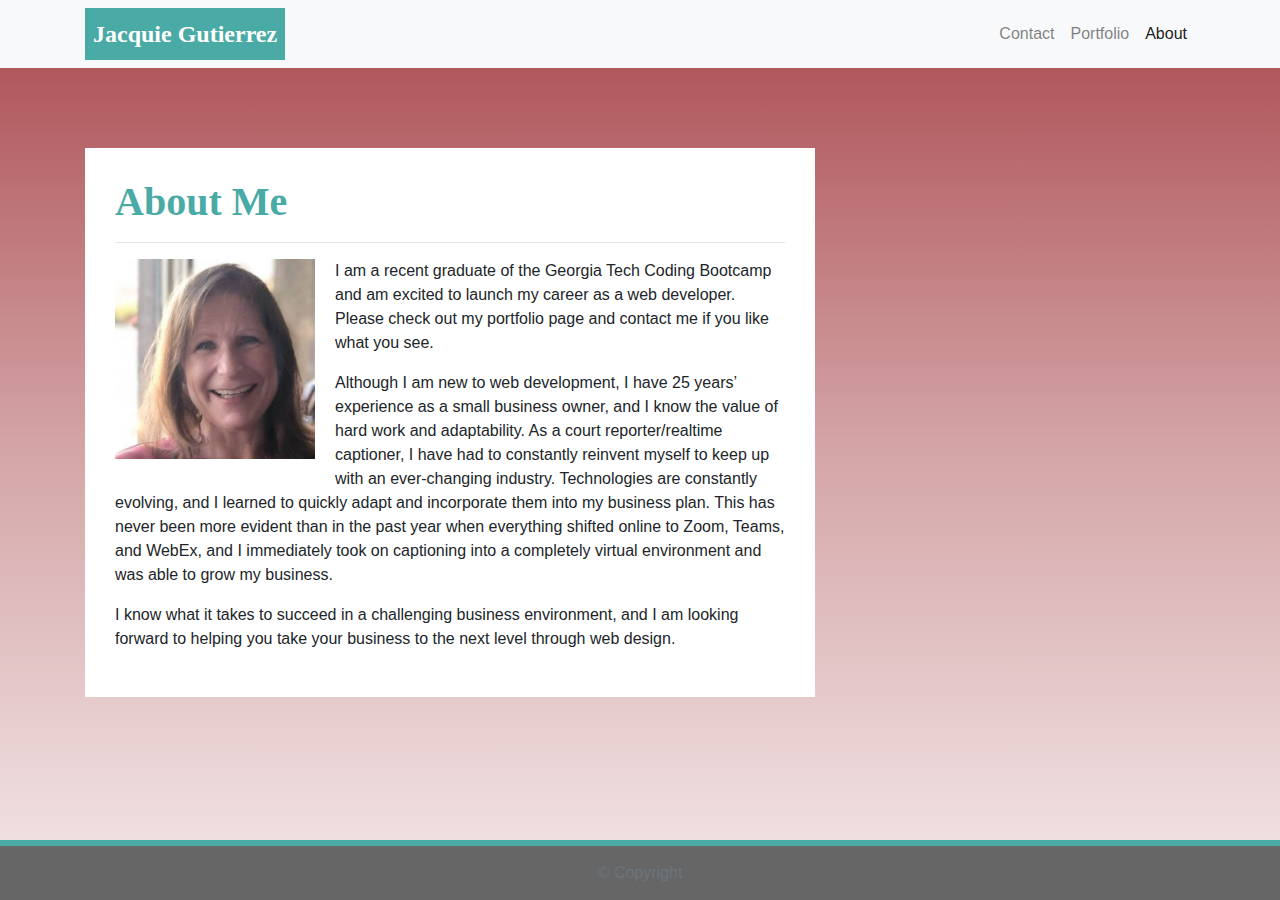
==== index.html @ 689f0c1c "Updated background, name, images to all pages." ====
<!DOCTYPE html>
<html lang="en-us">
  <head>
    <meta charset="UTF-8" />
    <meta name="viewport" content="width=device-width, initial-scale=1.0" />
    <meta http-equiv="X-UA-Compatible" content="ie=edge" />

    <title>J Gutierrez Portfolio</title>

    <!-- Boostrap Stylesheet -->
    <link
      rel="stylesheet"
      href="https://maxcdn.bootstrapcdn.com/bootstrap/4.0.0/css/bootstrap.min.css"
    />

    <!-- Our own CSS stylesheet -->
    <link rel="stylesheet" href="assets/css/styles.css" media="screen" />
  </head>

  <body>
    <nav class="navbar navbar-expand-lg navbar-light bg-light">
      <div class="container">
        <!-- Brand and toggle get grouped for better mobile display -->
        <a class="navbar-brand p-2" href="index.html" id="logo"
          >Jacquie Gutierrez</a
        >
        <button
          class="navbar-toggler"
          type="button"
          data-toggle="collapse"
          data-target="#navbarTogglerDemo01"
          aria-controls="navbarTogglerDemo01"
          aria-expanded="false"
          aria-label="Toggle navigation"
        >
          <span class="navbar-toggler-icon"></span>
        </button>
        <!-- Collect the nav links, forms, and other content for toggling -->
        <div class="collapse navbar-collapse" id="navbarTogglerDemo01">
          <ul class="navbar-nav ml-auto mt-2 mt-lg-0">
            <li class="nav-item">
              <a class="nav-link" href="contact.html">Contact</a>
            </li>
            <li class="nav-item">
              <a class="nav-link" href="portfolio.html">Portfolio</a>
            </li>
            <li class="nav-item active">
              <a class="nav-link" href="index.html">About</a>
            </li>
          </ul>
        </div>
        <!-- /.navbar-collapse -->
      </div>
      <!-- /.container -->
    </nav>
    <!-- End of navbar -->

    <!-- Start of container -->
    <main class="container">
      <section class="row">
        <div class="col-md-8">
          <article class="block">
            <h1 class="block-header">About Me</h1>
            <hr />
            <img
              src="assets/imgs/Jacquie head shot.jpg"
              alt="Jacquie headshot photo"
              id="about-image"
            />
            <p>
              I am a recent graduate of the Georgia Tech Coding Bootcamp and am
              excited to launch my career as a web developer. Please check out
              my portfolio page and contact me if you like what you see.
            </p>
              <p>
              Although I am new to web development, I have 25 years’ experience
              as a small business owner, and I know the value of hard work and
              adaptability. As a court reporter/realtime captioner, I have had
              to constantly reinvent myself to keep up with an ever-changing
              industry. Technologies are constantly evolving, and I learned to
              quickly adapt and incorporate them into my business plan. This has
              never been more evident than in the past year when everything
              shifted online to Zoom, Teams, and WebEx, and I immediately took
              on captioning into a completely virtual environment and was able
              to grow my business.
            </p>
            <!-- <br /> -->
            <p>
              I know what it takes to succeed in a challenging business
              environment, and I am looking forward to helping you take your
              business to the next level through web design.
            </p>
          </article>
        </div>
      </section>
    </main>
    <!-- End of container -->

    <!-- Start of footer -->
    <footer class="footer">
      <div class="two-toned-footer-color"></div>
      <p class="text-muted text-muted-footer text-center">&copy; Copyright</p>
    </footer>
    <!-- End of footer -->

    <!-- jQuery CDN -->
    <script
      type="text/javascript"
      src="https://cdnjs.cloudflare.com/ajax/libs/jquery/3.2.1/jquery.min.js"
    ></script>

    <!-- Bootstrap CDN -->
    <script src="https://maxcdn.bootstrapcdn.com/bootstrap/4.0.0/js/bootstrap.min.js"></script>
  </body>
</html>
---- assets/css/styles.css ----
/* --- STYLES FOR ALL PAGES --- */
body {
  /* Typography */
  font-family: Arial, "Helvetica Neue", Helvetica, sans-serif;

  /* Visual */
    margin: 0;  
    background-image: linear-gradient(#aa4a4f, #d4a5a7, #f4e8e9);
    background-repeat: no-repeat;
    background-attachment: fixed;
  
  }
  /* background-image: url("../imgs/ignasi_pattern_s.png"); */


html {
  /* Positioning */
  position: relative;

  /* Box-model */
  min-height: 100%;
}

/* add space for fixed nav */
main {
  margin: 80px 0;
}

/* create styles for use for all white main boxes */
.block {
  background-color: #fff;

  padding: 30px;
  margin-bottom: 30px;
}

.block-header {
  /* Typography */
  color: #4aaaa5;
  font-family: Georgia, Times, "Times New Roman", serif;
  font-weight: bold;
}

/* NAV START */
#logo {
  font-family: Georgia, Times, "Times New Roman", serif;

  /* Typography */
  font-size: 24px;
  font-weight: bold;
  color: #fff;

  /* Visual */
  background: #4aaaa5;
}

/* override bootstrap hover color and border */
.navbar-default .navbar-nav > li > a:hover {
  color: #4aaaa5;
}

.navbar {
  background: white;
  border: none;
}

/* media query for nav background color change */
@media only screen and (max-width: 767px) {
  .navbar-header {
    background-color: #4aaaa5;
  }
}
/* END NAV */


/* CONNECT W/ ME CSS */
.connect-header {
  /* Typography */
  font-size: 25px;
}

.connect-photo {
  /* Box-model */
  width: 55px;
  height: 55px;
}

#images {
  /* Box-model */
  padding-top: 15px;

  /* Typography */
  text-align: center;
}
/* END CONNECT W/ ME */


/* BEGIN FOOTER */
.footer {
  /* Positioning */
  position: absolute;
  bottom: 0;

  /* Box-model */
  width: 100%;
  height: 60px;

  /* Visual */
  background-color: #666;
}

.text-muted-footer {
  /* Box-model */
  margin-top: 15px;

  /* Typography */
  color: #fff;
}

.two-toned-footer-color {
  /* Box-model */
  height: 6px;
  padding-top: 3px;

  /* Visual */
  background-color: #4aaaa5;
}
/* END FOOTER */
/* --- END STYLES FOR ALL PAGES --- */

/* --- PAGE-SPECIFIC STYLES --- */
/* ABOUT-ME PAGE */
.about-me-header {
  /* Positioning */
  margin-bottom: 33px;
  font-family: Georgia, Times, "Times New Roman", serif;

  /* Typography */
  font-size: 32px;
  font-weight: bold;
  color: #4aaaa5;
}

#about-image {
  /* Positioning */
  float: left;

  /* Box-model */
  width: 200px;
  margin: 0 20px 10px 0;
}
/* END ABOUT-ME PAGE */


/* PORTFOLIO PAGE */
.port-image {
  margin: 20px auto;
}
/* END PORTFOLIO PAGE */


/* CONTACT FORM PAGE  */
.form-control {
  /* give input boxes right angles */
  border-radius: 0;

  /* keep from horizontally resizing text area */
  min-width: 100%;
  max-width: 100%;
}

.submit-btn {
  /* Box-model */
  padding: 15px 30px;
  font-size: 16px;
  font-weight: lighter;

  /* Typography */
  color: #fff;

  /* Visual */
  background-color: #4aaaa5;
  border: 0;
}

.submit-btn:hover {
  opacity: .7;
}

/* END CONTACT FORM PAGE */
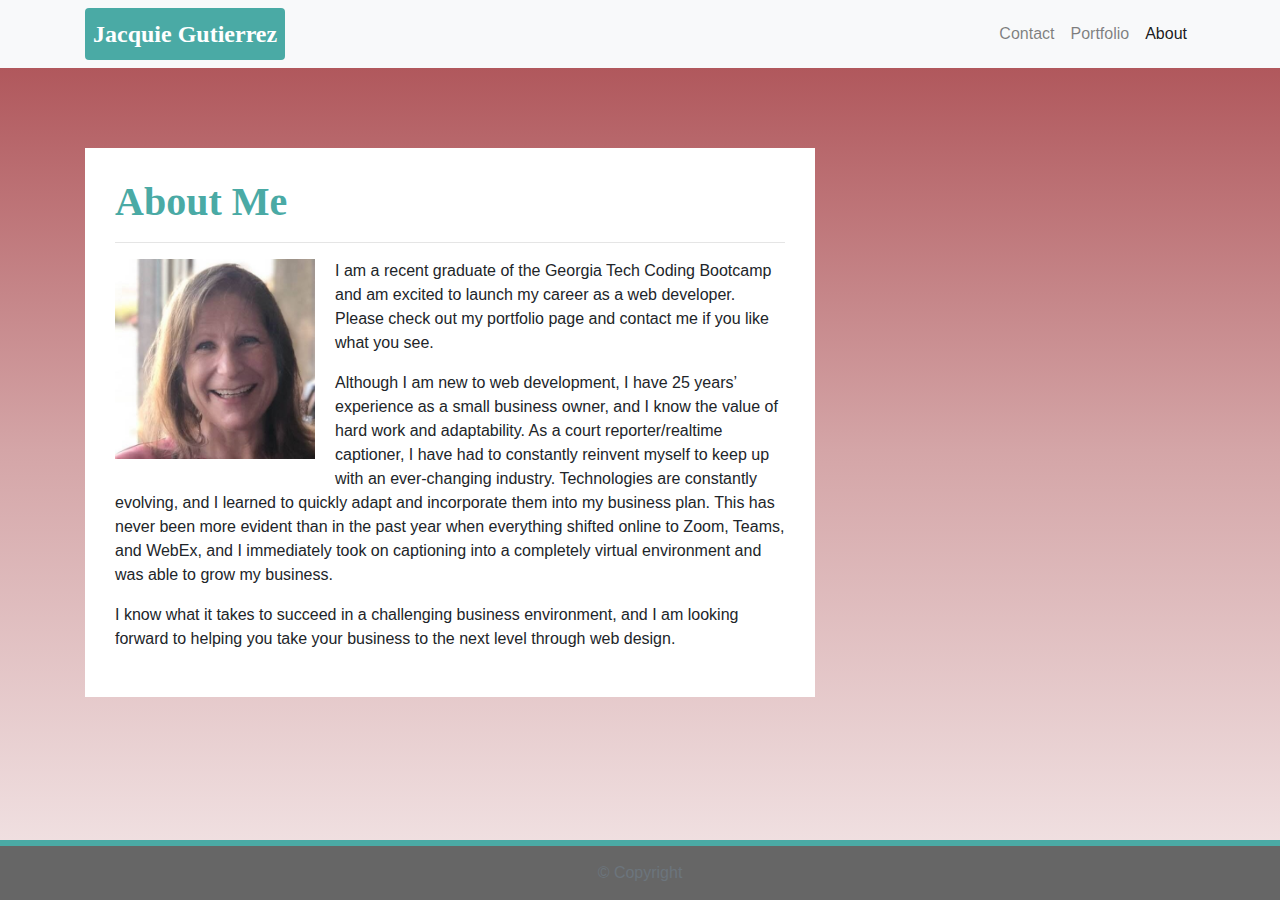
==== commit 733b3b54: "Styled logo button, rounded corners and hover feature." ====
--- a/index.html
+++ b/index.html
@@ -21,7 +21,7 @@
     <nav class="navbar navbar-expand-lg navbar-light bg-light">
       <div class="container">
         <!-- Brand and toggle get grouped for better mobile display -->
-        <a class="navbar-brand p-2" href="index.html" id="logo"
+        <a class="navbar-brand p-2 rounded" href="index.html" id="logo"
           >Jacquie Gutierrez</a
         >
         <button
--- a/assets/css/styles.css
+++ b/assets/css/styles.css
@@ -52,6 +52,10 @@
 
   /* Visual */
   background: #4aaaa5;
+}
+
+#logo:hover {
+  background-color: #666;
 }
 
 /* override bootstrap hover color and border */
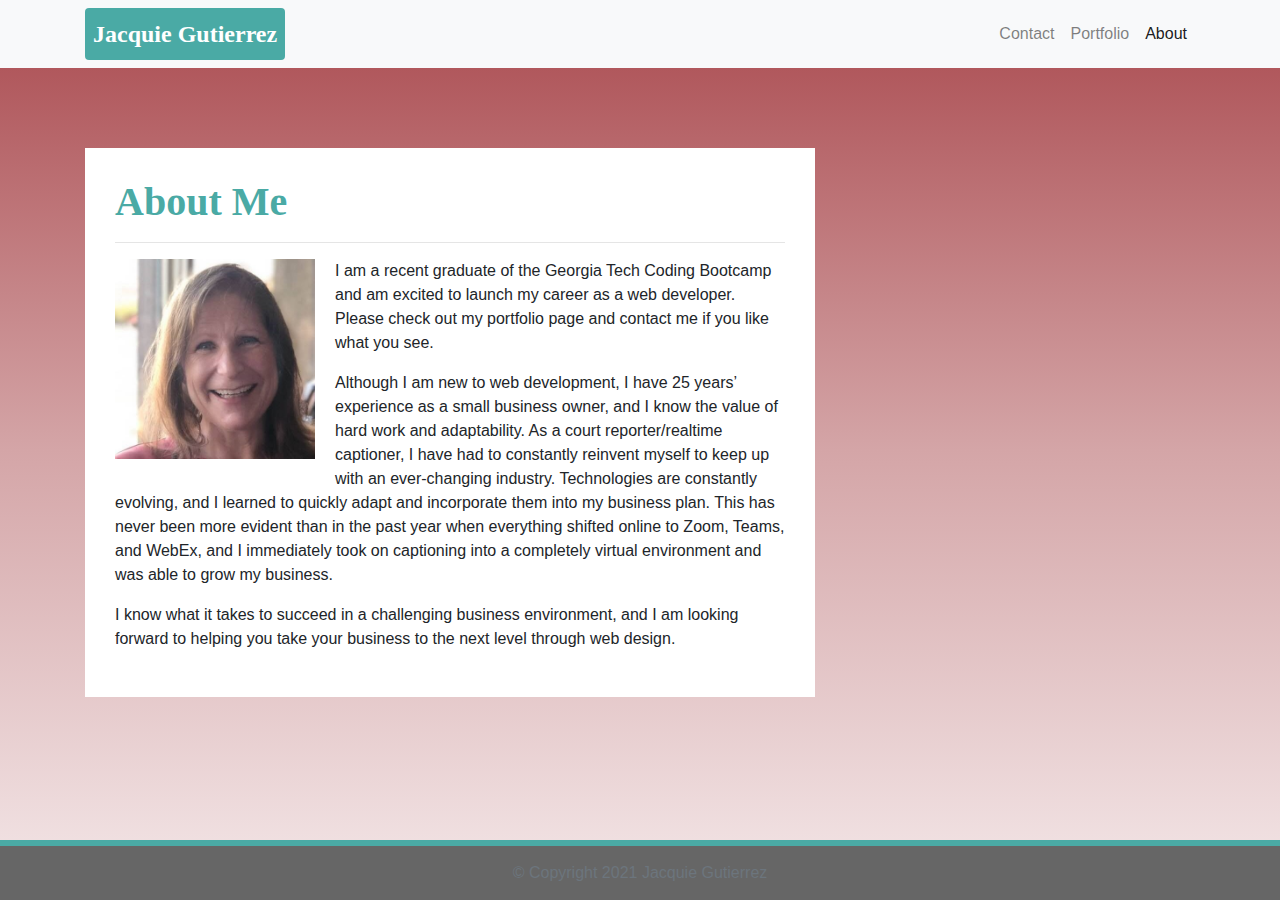
==== commit 8f80ea2d: "Updated footer" ====
--- a/index.html
+++ b/index.html
@@ -99,7 +99,7 @@
     <!-- Start of footer -->
     <footer class="footer">
       <div class="two-toned-footer-color"></div>
-      <p class="text-muted text-muted-footer text-center">&copy; Copyright</p>
+      <p class="text-muted text-muted-footer text-center">&copy; Copyright 2021 Jacquie Gutierrez</p>
     </footer>
     <!-- End of footer -->
 
